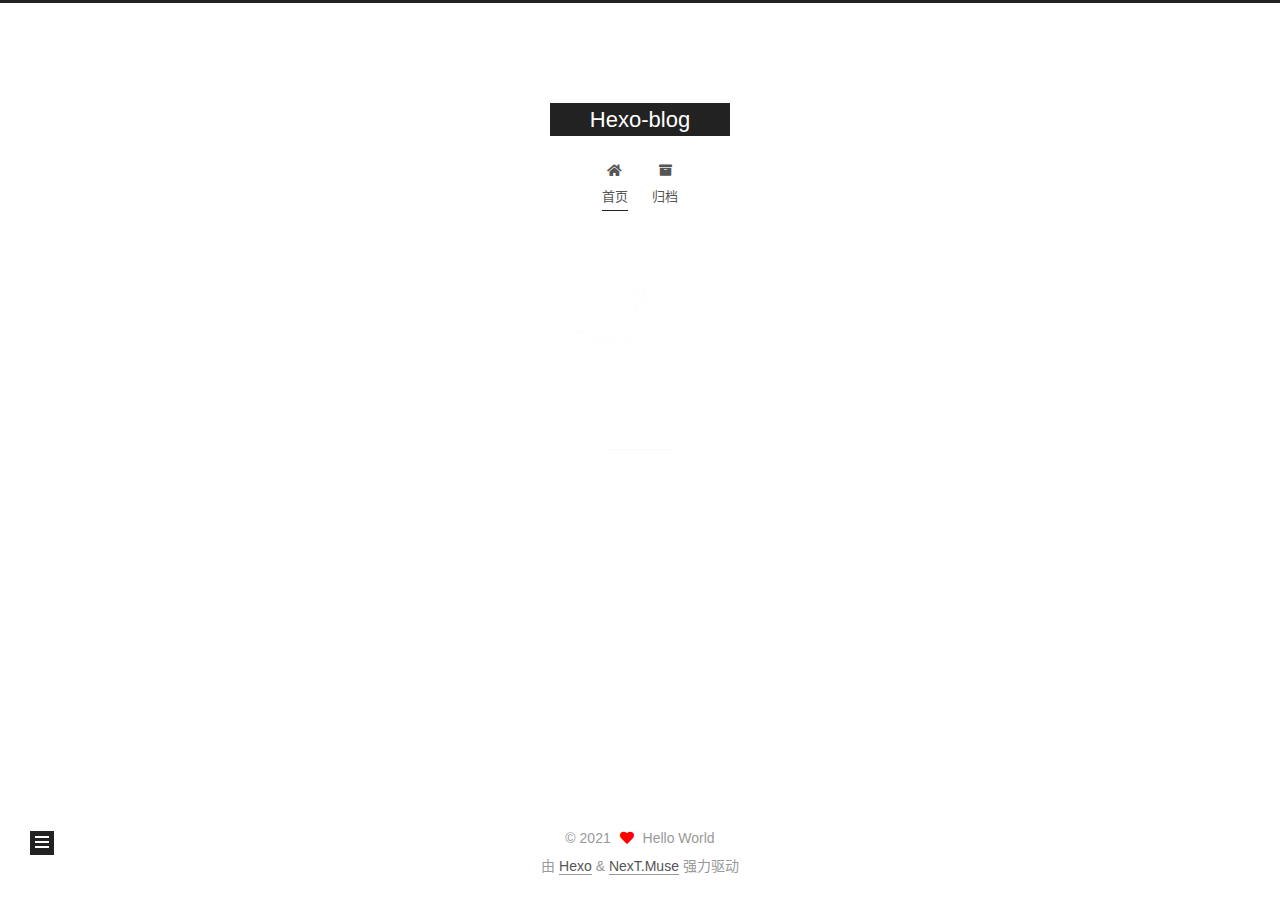
==== index.html @ 2eb890e4 "Site updated: 2021-04-10 23:41:25" ====
<!DOCTYPE html>
<html lang="zh-CN">
<head>
  <meta charset="UTF-8">
<meta name="viewport" content="width=device-width, initial-scale=1, maximum-scale=2">
<meta name="theme-color" content="#222">
<meta name="generator" content="Hexo 5.4.0">
  <link rel="apple-touch-icon" sizes="180x180" href="/images/apple-touch-icon-next.png">
  <link rel="icon" type="image/png" sizes="32x32" href="/images/favicon-32x32-next.png">
  <link rel="icon" type="image/png" sizes="16x16" href="/images/favicon-16x16-next.png">
  <link rel="mask-icon" href="/images/logo.svg" color="#222">

<link rel="stylesheet" href="/css/main.css">


<link rel="stylesheet" href="/lib/font-awesome/css/all.min.css">

<script id="hexo-configurations">
    var NexT = window.NexT || {};
    var CONFIG = {"hostname":"example.com","root":"/","scheme":"Muse","version":"7.8.0","exturl":false,"sidebar":{"position":"left","display":"post","padding":18,"offset":12,"onmobile":false},"copycode":{"enable":false,"show_result":false,"style":null},"back2top":{"enable":true,"sidebar":false,"scrollpercent":false},"bookmark":{"enable":false,"color":"#222","save":"auto"},"fancybox":false,"mediumzoom":false,"lazyload":false,"pangu":false,"comments":{"style":"tabs","active":null,"storage":true,"lazyload":false,"nav":null},"algolia":{"hits":{"per_page":10},"labels":{"input_placeholder":"Search for Posts","hits_empty":"We didn't find any results for the search: ${query}","hits_stats":"${hits} results found in ${time} ms"}},"localsearch":{"enable":false,"trigger":"auto","top_n_per_article":1,"unescape":false,"preload":false},"motion":{"enable":true,"async":false,"transition":{"post_block":"fadeIn","post_header":"slideDownIn","post_body":"slideDownIn","coll_header":"slideLeftIn","sidebar":"slideUpIn"}}};
  </script>

  <meta property="og:type" content="website">
<meta property="og:title" content="Hexo-blog">
<meta property="og:url" content="http://example.com/index.html">
<meta property="og:site_name" content="Hexo-blog">
<meta property="og:locale" content="zh_CN">
<meta property="article:author" content="Hello World">
<meta name="twitter:card" content="summary">

<link rel="canonical" href="http://example.com/">


<script id="page-configurations">
  // https://hexo.io/docs/variables.html
  CONFIG.page = {
    sidebar: "",
    isHome : true,
    isPost : false,
    lang   : 'zh-CN'
  };
</script>

  <title>Hexo-blog</title>
  






  <noscript>
  <style>
  .use-motion .brand,
  .use-motion .menu-item,
  .sidebar-inner,
  .use-motion .post-block,
  .use-motion .pagination,
  .use-motion .comments,
  .use-motion .post-header,
  .use-motion .post-body,
  .use-motion .collection-header { opacity: initial; }

  .use-motion .site-title,
  .use-motion .site-subtitle {
    opacity: initial;
    top: initial;
  }

  .use-motion .logo-line-before i { left: initial; }
  .use-motion .logo-line-after i { right: initial; }
  </style>
</noscript>

</head>

<body itemscope itemtype="http://schema.org/WebPage">
  <div class="container use-motion">
    <div class="headband"></div>

    <header class="header" itemscope itemtype="http://schema.org/WPHeader">
      <div class="header-inner"><div class="site-brand-container">
  <div class="site-nav-toggle">
    <div class="toggle" aria-label="切换导航栏">
      <span class="toggle-line toggle-line-first"></span>
      <span class="toggle-line toggle-line-middle"></span>
      <span class="toggle-line toggle-line-last"></span>
    </div>
  </div>

  <div class="site-meta">

    <a href="/" class="brand" rel="start">
      <span class="logo-line-before"><i></i></span>
      <h1 class="site-title">Hexo-blog</h1>
      <span class="logo-line-after"><i></i></span>
    </a>
  </div>

  <div class="site-nav-right">
    <div class="toggle popup-trigger">
    </div>
  </div>
</div>




<nav class="site-nav">
  <ul id="menu" class="main-menu menu">
        <li class="menu-item menu-item-home">

    <a href="/" rel="section"><i class="fa fa-home fa-fw"></i>首页</a>

  </li>
        <li class="menu-item menu-item-archives">

    <a href="/archives/" rel="section"><i class="fa fa-archive fa-fw"></i>归档</a>

  </li>
  </ul>
</nav>




</div>
    </header>

    
  <div class="back-to-top">
    <i class="fa fa-arrow-up"></i>
    <span>0%</span>
  </div>


    <main class="main">
      <div class="main-inner">
        <div class="content-wrap">
          

          <div class="content index posts-expand">
            
      
  
  
  <article itemscope itemtype="http://schema.org/Article" class="post-block" lang="zh-CN">
    <link itemprop="mainEntityOfPage" href="http://example.com/2021/04/10/2/">

    <span hidden itemprop="author" itemscope itemtype="http://schema.org/Person">
      <meta itemprop="image" content="/images/avatar.gif">
      <meta itemprop="name" content="Hello World">
      <meta itemprop="description" content="">
    </span>

    <span hidden itemprop="publisher" itemscope itemtype="http://schema.org/Organization">
      <meta itemprop="name" content="Hexo-blog">
    </span>
      <header class="post-header">
        <h2 class="post-title" itemprop="name headline">
          
            <a href="/2021/04/10/2/" class="post-title-link" itemprop="url">2</a>
        </h2>

        <div class="post-meta">
            <span class="post-meta-item">
              <span class="post-meta-item-icon">
                <i class="far fa-calendar"></i>
              </span>
              <span class="post-meta-item-text">发表于</span>

              <time title="创建时间：2021-04-10 23:32:58" itemprop="dateCreated datePublished" datetime="2021-04-10T23:32:58+08:00">2021-04-10</time>
            </span>

          

        </div>
      </header>

    
    
    
    <div class="post-body" itemprop="articleBody">

      
          
      
    </div>

    
    
    
      <footer class="post-footer">
        <div class="post-eof"></div>
      </footer>
  </article>
  
  
  

      
  
  
  <article itemscope itemtype="http://schema.org/Article" class="post-block" lang="zh-CN">
    <link itemprop="mainEntityOfPage" href="http://example.com/2021/04/10/1/">

    <span hidden itemprop="author" itemscope itemtype="http://schema.org/Person">
      <meta itemprop="image" content="/images/avatar.gif">
      <meta itemprop="name" content="Hello World">
      <meta itemprop="description" content="">
    </span>

    <span hidden itemprop="publisher" itemscope itemtype="http://schema.org/Organization">
      <meta itemprop="name" content="Hexo-blog">
    </span>
      <header class="post-header">
        <h2 class="post-title" itemprop="name headline">
          
            <a href="/2021/04/10/1/" class="post-title-link" itemprop="url">1</a>
        </h2>

        <div class="post-meta">
            <span class="post-meta-item">
              <span class="post-meta-item-icon">
                <i class="far fa-calendar"></i>
              </span>
              <span class="post-meta-item-text">发表于</span>
              

              <time title="创建时间：2021-04-10 21:43:29 / 修改时间：23:41:16" itemprop="dateCreated datePublished" datetime="2021-04-10T21:43:29+08:00">2021-04-10</time>
            </span>

          

        </div>
      </header>

    
    
    
    <div class="post-body" itemprop="articleBody">

      
          <h2 id="hello"><a href="#hello" class="headerlink" title="hello"></a>hello</h2><p><img src="/1/%E5%BE%AE%E4%BF%A1%E5%9B%BE%E7%89%87_20171228092113.jpg"></p>

      
    </div>

    
    
    
      <footer class="post-footer">
        <div class="post-eof"></div>
      </footer>
  </article>
  
  
  


  



          </div>
          

<script>
  window.addEventListener('tabs:register', () => {
    let { activeClass } = CONFIG.comments;
    if (CONFIG.comments.storage) {
      activeClass = localStorage.getItem('comments_active') || activeClass;
    }
    if (activeClass) {
      let activeTab = document.querySelector(`a[href="#comment-${activeClass}"]`);
      if (activeTab) {
        activeTab.click();
      }
    }
  });
  if (CONFIG.comments.storage) {
    window.addEventListener('tabs:click', event => {
      if (!event.target.matches('.tabs-comment .tab-content .tab-pane')) return;
      let commentClass = event.target.classList[1];
      localStorage.setItem('comments_active', commentClass);
    });
  }
</script>

        </div>
          
  
  <div class="toggle sidebar-toggle">
    <span class="toggle-line toggle-line-first"></span>
    <span class="toggle-line toggle-line-middle"></span>
    <span class="toggle-line toggle-line-last"></span>
  </div>

  <aside class="sidebar">
    <div class="sidebar-inner">

      <ul class="sidebar-nav motion-element">
        <li class="sidebar-nav-toc">
          文章目录
        </li>
        <li class="sidebar-nav-overview">
          站点概览
        </li>
      </ul>

      <!--noindex-->
      <div class="post-toc-wrap sidebar-panel">
      </div>
      <!--/noindex-->

      <div class="site-overview-wrap sidebar-panel">
        <div class="site-author motion-element" itemprop="author" itemscope itemtype="http://schema.org/Person">
  <p class="site-author-name" itemprop="name">Hello World</p>
  <div class="site-description" itemprop="description"></div>
</div>
<div class="site-state-wrap motion-element">
  <nav class="site-state">
      <div class="site-state-item site-state-posts">
          <a href="/archives/">
        
          <span class="site-state-item-count">2</span>
          <span class="site-state-item-name">日志</span>
        </a>
      </div>
  </nav>
</div>



      </div>

    </div>
  </aside>
  <div id="sidebar-dimmer"></div>


      </div>
    </main>

    <footer class="footer">
      <div class="footer-inner">
        

        

<div class="copyright">
  
  &copy; 
  <span itemprop="copyrightYear">2021</span>
  <span class="with-love">
    <i class="fa fa-heart"></i>
  </span>
  <span class="author" itemprop="copyrightHolder">Hello World</span>
</div>
  <div class="powered-by">由 <a href="https://hexo.io/" class="theme-link" rel="noopener" target="_blank">Hexo</a> & <a href="https://muse.theme-next.org/" class="theme-link" rel="noopener" target="_blank">NexT.Muse</a> 强力驱动
  </div>

        








      </div>
    </footer>
  </div>

  
  <script src="/lib/anime.min.js"></script>
  <script src="/lib/velocity/velocity.min.js"></script>
  <script src="/lib/velocity/velocity.ui.min.js"></script>

<script src="/js/utils.js"></script>

<script src="/js/motion.js"></script>


<script src="/js/schemes/muse.js"></script>


<script src="/js/next-boot.js"></script>




  















  

  

</body>
</html>
---- css/main.css ----
:root {
  --body-bg-color: #fff;
  --content-bg-color: #fff;
  --card-bg-color: #f5f5f5;
  --text-color: #555;
  --blockquote-color: #666;
  --link-color: #555;
  --link-hover-color: #222;
  --brand-color: #fff;
  --brand-hover-color: #fff;
  --table-row-odd-bg-color: #f9f9f9;
  --table-row-hover-bg-color: #f5f5f5;
  --menu-item-bg-color: #f5f5f5;
  --btn-default-bg: #222;
  --btn-default-color: #fff;
  --btn-default-border-color: #222;
  --btn-default-hover-bg: #fff;
  --btn-default-hover-color: #222;
  --btn-default-hover-border-color: #222;
}
html {
  line-height: 1.15; /* 1 */
  -webkit-text-size-adjust: 100%; /* 2 */
}
body {
  margin: 0;
}
main {
  display: block;
}
h1 {
  font-size: 2em;
  margin: 0.67em 0;
}
hr {
  box-sizing: content-box; /* 1 */
  height: 0; /* 1 */
  overflow: visible; /* 2 */
}
pre {
  font-family: monospace, monospace; /* 1 */
  font-size: 1em; /* 2 */
}
a {
  background: transparent;
}
abbr[title] {
  border-bottom: none; /* 1 */
  text-decoration: underline; /* 2 */
  text-decoration: underline dotted; /* 2 */
}
b,
strong {
  font-weight: bolder;
}
code,
kbd,
samp {
  font-family: monospace, monospace; /* 1 */
  font-size: 1em; /* 2 */
}
small {
  font-size: 80%;
}
sub,
sup {
  font-size: 75%;
  line-height: 0;
  position: relative;
  vertical-align: baseline;
}
sub {
  bottom: -0.25em;
}
sup {
  top: -0.5em;
}
img {
  border-style: none;
}
button,
input,
optgroup,
select,
textarea {
  font-family: inherit; /* 1 */
  font-size: 100%; /* 1 */
  line-height: 1.15; /* 1 */
  margin: 0; /* 2 */
}
button,
input {
/* 1 */
  overflow: visible;
}
button,
select {
/* 1 */
  text-transform: none;
}
button,
[type='button'],
[type='reset'],
[type='submit'] {
  -webkit-appearance: button;
}
button::-moz-focus-inner,
[type='button']::-moz-focus-inner,
[type='reset']::-moz-focus-inner,
[type='submit']::-moz-focus-inner {
  border-style: none;
  padding: 0;
}
button:-moz-focusring,
[type='button']:-moz-focusring,
[type='reset']:-moz-focusring,
[type='submit']:-moz-focusring {
  outline: 1px dotted ButtonText;
}
fieldset {
  padding: 0.35em 0.75em 0.625em;
}
legend {
  box-sizing: border-box; /* 1 */
  color: inherit; /* 2 */
  display: table; /* 1 */
  max-width: 100%; /* 1 */
  padding: 0; /* 3 */
  white-space: normal; /* 1 */
}
progress {
  vertical-align: baseline;
}
textarea {
  overflow: auto;
}
[type='checkbox'],
[type='radio'] {
  box-sizing: border-box; /* 1 */
  padding: 0; /* 2 */
}
[type='number']::-webkit-inner-spin-button,
[type='number']::-webkit-outer-spin-button {
  height: auto;
}
[type='search'] {
  outline-offset: -2px; /* 2 */
  -webkit-appearance: textfield; /* 1 */
}
[type='search']::-webkit-search-decoration {
  -webkit-appearance: none;
}
::-webkit-file-upload-button {
  font: inherit; /* 2 */
  -webkit-appearance: button; /* 1 */
}
details {
  display: block;
}
summary {
  display: list-item;
}
template {
  display: none;
}
[hidden] {
  display: none;
}
::selection {
  background: #262a30;
  color: #eee;
}
html,
body {
  height: 100%;
}
body {
  background: var(--body-bg-color);
  color: var(--text-color);
  font-family: 'Lato', "PingFang SC", "Microsoft YaHei", sans-serif;
  font-size: 1em;
  line-height: 2;
}
@media (max-width: 991px) {
  body {
    padding-left: 0 !important;
    padding-right: 0 !important;
  }
}
h1,
h2,
h3,
h4,
h5,
h6 {
  font-family: 'Lato', "PingFang SC", "Microsoft YaHei", sans-serif;
  font-weight: bold;
  line-height: 1.5;
  margin: 20px 0 15px;
}
h1 {
  font-size: 1.5em;
}
h2 {
  font-size: 1.375em;
}
h3 {
  font-size: 1.25em;
}
h4 {
  font-size: 1.125em;
}
h5 {
  font-size: 1em;
}
h6 {
  font-size: 0.875em;
}
p {
  margin: 0 0 20px 0;
}
a,
span.exturl {
  border-bottom: 1px solid #999;
  color: var(--link-color);
  outline: 0;
  text-decoration: none;
  overflow-wrap: break-word;
  word-wrap: break-word;
  cursor: pointer;
}
a:hover,
span.exturl:hover {
  border-bottom-color: var(--link-hover-color);
  color: var(--link-hover-color);
}
iframe,
img,
video {
  display: block;
  margin-left: auto;
  margin-right: auto;
  max-width: 100%;
}
hr {
  background-image: repeating-linear-gradient(-45deg, #ddd, #ddd 4px, transparent 4px, transparent 8px);
  border: 0;
  height: 3px;
  margin: 40px 0;
}
blockquote {
  border-left: 4px solid #ddd;
  color: var(--blockquote-color);
  margin: 0;
  padding: 0 15px;
}
blockquote cite::before {
  content: '-';
  padding: 0 5px;
}
dt {
  font-weight: bold;
}
dd {
  margin: 0;
  padding: 0;
}
kbd {
  background-color: #f5f5f5;
  background-image: linear-gradient(#eee, #fff, #eee);
  border: 1px solid #ccc;
  border-radius: 0.2em;
  box-shadow: 0.1em 0.1em 0.2em rgba(0,0,0,0.1);
  color: #555;
  font-family: inherit;
  padding: 0.1em 0.3em;
  white-space: nowrap;
}
.table-container {
  overflow: auto;
}
table {
  border-collapse: collapse;
  border-spacing: 0;
  font-size: 0.875em;
  margin: 0 0 20px 0;
  width: 100%;
}
tbody tr:nth-of-type(odd) {
  background: var(--table-row-odd-bg-color);
}
tbody tr:hover {
  background: var(--table-row-hover-bg-color);
}
caption,
th,
td {
  font-weight: normal;
  padding: 8px;
  vertical-align: middle;
}
th,
td {
  border: 1px solid #ddd;
  border-bottom: 3px solid #ddd;
}
th {
  font-weight: 700;
  padding-bottom: 10px;
}
td {
  border-bottom-width: 1px;
}
.btn {
  background: var(--btn-default-bg);
  border: 2px solid var(--btn-default-border-color);
  border-radius: 0;
  color: var(--btn-default-color);
  display: inline-block;
  font-size: 0.875em;
  line-height: 2;
  padding: 0 20px;
  text-decoration: none;
  transition-property: background-color;
  transition-delay: 0s;
  transition-duration: 0.2s;
  transition-timing-function: ease-in-out;
}
.btn:hover {
  background: var(--btn-default-hover-bg);
  border-color: var(--btn-default-hover-border-color);
  color: var(--btn-default-hover-color);
}
.btn + .btn {
  margin: 0 0 8px 8px;
}
.btn .fa-fw {
  text-align: left;
  width: 1.285714285714286em;
}
.toggle {
  line-height: 0;
}
.toggle .toggle-line {
  background: #fff;
  display: inline-block;
  height: 2px;
  left: 0;
  position: relative;
  top: 0;
  transition: all 0.4s;
  vertical-align: top;
  width: 100%;
}
.toggle .toggle-line:not(:first-child) {
  margin-top: 3px;
}
.toggle.toggle-arrow .toggle-line-first {
  left: 50%;
  top: 2px;
  transform: rotate(45deg);
  width: 50%;
}
.toggle.toggle-arrow .toggle-line-middle {
  left: 2px;
  width: 90%;
}
.toggle.toggle-arrow .toggle-line-last {
  left: 50%;
  top: -2px;
  transform: rotate(-45deg);
  width: 50%;
}
.toggle.toggle-close .toggle-line-first {
  transform: rotate(-45deg);
  top: 5px;
}
.toggle.toggle-close .toggle-line-middle {
  opacity: 0;
}
.toggle.toggle-close .toggle-line-last {
  transform: rotate(45deg);
  top: -5px;
}
.highlight,
pre {
  background: #f7f7f7;
  color: #4d4d4c;
  line-height: 1.6;
  margin: 0 auto 20px;
}
pre,
code {
  font-family: consolas, Menlo, monospace, "PingFang SC", "Microsoft YaHei";
}
code {
  background: #eee;
  border-radius: 3px;
  color: #555;
  padding: 2px 4px;
  overflow-wrap: break-word;
  word-wrap: break-word;
}
.highlight *::selection {
  background: #d6d6d6;
}
.highlight pre {
  border: 0;
  margin: 0;
  padding: 10px 0;
}
.highlight table {
  border: 0;
  margin: 0;
  width: auto;
}
.highlight td {
  border: 0;
  padding: 0;
}
.highlight figcaption {
  background: #eff2f3;
  color: #4d4d4c;
  display: flex;
  font-size: 0.875em;
  justify-content: space-between;
  line-height: 1.2;
  padding: 0.5em;
}
.highlight figcaption a {
  color: #4d4d4c;
}
.highlight figcaption a:hover {
  border-bottom-color: #4d4d4c;
}
.highlight .gutter {
  -moz-user-select: none;
  -ms-user-select: none;
  -webkit-user-select: none;
  user-select: none;
}
.highlight .gutter pre {
  background: #eff2f3;
  color: #869194;
  padding-left: 10px;
  padding-right: 10px;
  text-align: right;
}
.highlight .code pre {
  background: #f7f7f7;
  padding-left: 10px;
  width: 100%;
}
.gist table {
  width: auto;
}
.gist table td {
  border: 0;
}
pre {
  overflow: auto;
  padding: 10px;
}
pre code {
  background: none;
  color: #4d4d4c;
  font-size: 0.875em;
  padding: 0;
  text-shadow: none;
}
pre .deletion {
  background: #fdd;
}
pre .addition {
  background: #dfd;
}
pre .meta {
  color: #eab700;
  -moz-user-select: none;
  -ms-user-select: none;
  -webkit-user-select: none;
  user-select: none;
}
pre .comment {
  color: #8e908c;
}
pre .variable,
pre .attribute,
pre .tag,
pre .name,
pre .regexp,
pre .ruby .constant,
pre .xml .tag .title,
pre .xml .pi,
pre .xml .doctype,
pre .html .doctype,
pre .css .id,
pre .css .class,
pre .css .pseudo {
  color: #c82829;
}
pre .number,
pre .preprocessor,
pre .built_in,
pre .builtin-name,
pre .literal,
pre .params,
pre .constant,
pre .command {
  color: #f5871f;
}
pre .ruby .class .title,
pre .css .rules .attribute,
pre .string,
pre .symbol,
pre .value,
pre .inheritance,
pre .header,
pre .ruby .symbol,
pre .xml .cdata,
pre .special,
pre .formula {
  color: #718c00;
}
pre .title,
pre .css .hexcolor {
  color: #3e999f;
}
pre .function,
pre .python .decorator,
pre .python .title,
pre .ruby .function .title,
pre .ruby .title .keyword,
pre .perl .sub,
pre .javascript .title,
pre .coffeescript .title {
  color: #4271ae;
}
pre .keyword,
pre .javascript .function {
  color: #8959a8;
}
.blockquote-center {
  border-left: none;
  margin: 40px 0;
  padding: 0;
  position: relative;
  text-align: center;
}
.blockquote-center .fa {
  display: block;
  opacity: 0.6;
  position: absolute;
  width: 100%;
}
.blockquote-center .fa-quote-left {
  border-top: 1px solid #ccc;
  text-align: left;
  top: -20px;
}
.blockquote-center .fa-quote-right {
  border-bottom: 1px solid #ccc;
  text-align: right;
  bottom: -20px;
}
.blockquote-center p,
.blockquote-center div {
  text-align: center;
}
.post-body .group-picture img {
  margin: 0 auto;
  padding: 0 3px;
}
.group-picture-row {
  margin-bottom: 6px;
  overflow: hidden;
}
.group-picture-column {
  float: left;
  margin-bottom: 10px;
}
.post-body .label {
  color: #555;
  display: inline;
  padding: 0 2px;
}
.post-body .label.default {
  background: #f0f0f0;
}
.post-body .label.primary {
  background: #efe6f7;
}
.post-body .label.info {
  background: #e5f2f8;
}
.post-body .label.success {
  background: #e7f4e9;
}
.post-body .label.warning {
  background: #fcf6e1;
}
.post-body .label.danger {
  background: #fae8eb;
}
.post-body .tabs {
  margin-bottom: 20px;
}
.post-body .tabs,
.tabs-comment {
  display: block;
  padding-top: 10px;
  position: relative;
}
.post-body .tabs ul.nav-tabs,
.tabs-comment ul.nav-tabs {
  display: flex;
  flex-wrap: wrap;
  margin: 0;
  margin-bottom: -1px;
  padding: 0;
}
@media (max-width: 413px) {
  .post-body .tabs ul.nav-tabs,
  .tabs-comment ul.nav-tabs {
    display: block;
    margin-bottom: 5px;
  }
}
.post-body .tabs ul.nav-tabs li.tab,
.tabs-comment ul.nav-tabs li.tab {
  border-bottom: 1px solid #ddd;
  border-left: 1px solid transparent;
  border-right: 1px solid transparent;
  border-top: 3px solid transparent;
  flex-grow: 1;
  list-style-type: none;
  border-radius: 0 0 0 0;
}
@media (max-width: 413px) {
  .post-body .tabs ul.nav-tabs li.tab,
  .tabs-comment ul.nav-tabs li.tab {
    border-bottom: 1px solid transparent;
    border-left: 3px solid transparent;
    border-right: 1px solid transparent;
    border-top: 1px solid transparent;
  }
}
@media (max-width: 413px) {
  .post-body .tabs ul.nav-tabs li.tab,
  .tabs-comment ul.nav-tabs li.tab {
    border-radius: 0;
  }
}
.post-body .tabs ul.nav-tabs li.tab a,
.tabs-comment ul.nav-tabs li.tab a {
  border-bottom: initial;
  display: block;
  line-height: 1.8;
  outline: 0;
  padding: 0.25em 0.75em;
  text-align: center;
  transition-delay: 0s;
  transition-duration: 0.2s;
  transition-timing-function: ease-out;
}
.post-body .tabs ul.nav-tabs li.tab a i,
.tabs-comment ul.nav-tabs li.tab a i {
  width: 1.285714285714286em;
}
.post-body .tabs ul.nav-tabs li.tab.active,
.tabs-comment ul.nav-tabs li.tab.active {
  border-bottom: 1px solid transparent;
  border-left: 1px solid #ddd;
  border-right: 1px solid #ddd;
  border-top: 3px solid #fc6423;
}
@media (max-width: 413px) {
  .post-body .tabs ul.nav-tabs li.tab.active,
  .tabs-comment ul.nav-tabs li.tab.active {
    border-bottom: 1px solid #ddd;
    border-left: 3px solid #fc6423;
    border-right: 1px solid #ddd;
    border-top: 1px solid #ddd;
  }
}
.post-body .tabs ul.nav-tabs li.tab.active a,
.tabs-comment ul.nav-tabs li.tab.active a {
  color: var(--link-color);
  cursor: default;
}
.post-body .tabs .tab-content .tab-pane,
.tabs-comment .tab-content .tab-pane {
  border: 1px solid #ddd;
  border-top: 0;
  padding: 20px 20px 0 20px;
  border-radius: 0;
}
.post-body .tabs .tab-content .tab-pane:not(.active),
.tabs-comment .tab-content .tab-pane:not(.active) {
  display: none;
}
.post-body .tabs .tab-content .tab-pane.active,
.tabs-comment .tab-content .tab-pane.active {
  display: block;
}
.post-body .tabs .tab-content .tab-pane.active:nth-of-type(1),
.tabs-comment .tab-content .tab-pane.active:nth-of-type(1) {
  border-radius: 0 0 0 0;
}
@media (max-width: 413px) {
  .post-body .tabs .tab-content .tab-pane.active:nth-of-type(1),
  .tabs-comment .tab-content .tab-pane.active:nth-of-type(1) {
    border-radius: 0;
  }
}
.post-body .note {
  border-radius: 3px;
  margin-bottom: 20px;
  padding: 1em;
  position: relative;
  border: 1px solid #eee;
  border-left-width: 5px;
}
.post-body .note h2,
.post-body .note h3,
.post-body .note h4,
.post-body .note h5,
.post-body .note h6 {
  margin-top: 0;
  border-bottom: initial;
  margin-bottom: 0;
  padding-top: 0;
}
.post-body .note p:first-child,
.post-body .note ul:first-child,
.post-body .note ol:first-child,
.post-body .note table:first-child,
.post-body .note pre:first-child,
.post-body .note blockquote:first-child,
.post-body .note img:first-child {
  margin-top: 0;
}
.post-body .note p:last-child,
.post-body .note ul:last-child,
.post-body .note ol:last-child,
.post-body .note table:last-child,
.post-body .note pre:last-child,
.post-body .note blockquote:last-child,
.post-body .note img:last-child {
  margin-bottom: 0;
}
.post-body .note.default {
  border-left-color: #777;
}
.post-body .note.default h2,
.post-body .note.default h3,
.post-body .note.default h4,
.post-body .note.default h5,
.post-body .note.default h6 {
  color: #777;
}
.post-body .note.primary {
  border-left-color: #6f42c1;
}
.post-body .note.primary h2,
.post-body .note.primary h3,
.post-body .note.primary h4,
.post-body .note.primary h5,
.post-body .note.primary h6 {
  color: #6f42c1;
}
.post-body .note.info {
  border-left-color: #428bca;
}
.post-body .note.info h2,
.post-body .note.info h3,
.post-body .note.info h4,
.post-body .note.info h5,
.post-body .note.info h6 {
  color: #428bca;
}
.post-body .note.success {
  border-left-color: #5cb85c;
}
.post-body .note.success h2,
.post-body .note.success h3,
.post-body .note.success h4,
.post-body .note.success h5,
.post-body .note.success h6 {
  color: #5cb85c;
}
.post-body .note.warning {
  border-left-color: #f0ad4e;
}
.post-body .note.warning h2,
.post-body .note.warning h3,
.post-body .note.warning h4,
.post-body .note.warning h5,
.post-body .note.warning h6 {
  color: #f0ad4e;
}
.post-body .note.danger {
  border-left-color: #d9534f;
}
.post-body .note.danger h2,
.post-body .note.danger h3,
.post-body .note.danger h4,
.post-body .note.danger h5,
.post-body .note.danger h6 {
  color: #d9534f;
}
.pagination .prev,
.pagination .next,
.pagination .page-number,
.pagination .space {
  display: inline-block;
  margin: 0 10px;
  padding: 0 11px;
  position: relative;
  top: -1px;
}
@media (max-width: 767px) {
  .pagination .prev,
  .pagination .next,
  .pagination .page-number,
  .pagination .space {
    margin: 0 5px;
  }
}
.pagination {
  border-top: 1px solid #eee;
  margin: 120px 0 0;
  text-align: center;
}
.pagination .prev,
.pagination .next,
.pagination .page-number {
  border-bottom: 0;
  border-top: 1px solid #eee;
  transition-property: border-color;
  transition-delay: 0s;
  transition-duration: 0.2s;
  transition-timing-function: ease-in-out;
}
.pagination .prev:hover,
.pagination .next:hover,
.pagination .page-number:hover {
  border-top-color: #222;
}
.pagination .space {
  margin: 0;
  padding: 0;
}
.pagination .prev {
  margin-left: 0;
}
.pagination .next {
  margin-right: 0;
}
.pagination .page-number.current {
  background: #ccc;
  border-top-color: #ccc;
  color: #fff;
}
@media (max-width: 767px) {
  .pagination {
    border-top: none;
  }
  .pagination .prev,
  .pagination .next,
  .pagination .page-number {
    border-bottom: 1px solid #eee;
    border-top: 0;
    margin-bottom: 10px;
    padding: 0 10px;
  }
  .pagination .prev:hover,
  .pagination .next:hover,
  .pagination .page-number:hover {
    border-bottom-color: #222;
  }
}
.comments {
  margin-top: 60px;
  overflow: hidden;
}
.comment-button-group {
  display: flex;
  flex-wrap: wrap-reverse;
  justify-content: center;
  margin: 1em 0;
}
.comment-button-group .comment-button {
  margin: 0.1em 0.2em;
}
.comment-button-group .comment-button.active {
  background: var(--btn-default-hover-bg);
  border-color: var(--btn-default-hover-border-color);
  color: var(--btn-default-hover-color);
}
.comment-position {
  display: none;
}
.comment-position.active {
  display: block;
}
.tabs-comment {
  background: var(--content-bg-color);
  margin-top: 4em;
  padding-top: 0;
}
.tabs-comment .comments {
  border: 0;
  box-shadow: none;
  margin-top: 0;
  padding-top: 0;
}
.container {
  min-height: 100%;
  position: relative;
}
.main-inner {
  margin: 0 auto;
  width: 700px;
}
@media (min-width: 1200px) {
  .main-inner {
    width: 800px;
  }
}
@media (min-width: 1600px) {
  .main-inner {
    width: 900px;
  }
}
@media (max-width: 767px) {
  .content-wrap {
    padding: 0 20px;
  }
}
.header {
  background: transparent;
}
.header-inner {
  margin: 0 auto;
  width: 700px;
}
@media (min-width: 1200px) {
  .header-inner {
    width: 800px;
  }
}
@media (min-width: 1600px) {
  .header-inner {
    width: 900px;
  }
}
.site-brand-container {
  display: flex;
  flex-shrink: 0;
  padding: 0 10px;
}
.headband {
  background: #222;
  height: 3px;
}
.site-meta {
  flex-grow: 1;
  text-align: center;
}
@media (max-width: 767px) {
  .site-meta {
    text-align: center;
  }
}
.brand {
  border-bottom: none;
  color: var(--brand-color);
  display: inline-block;
  line-height: 1.375em;
  padding: 0 40px;
  position: relative;
}
.brand:hover {
  color: var(--brand-hover-color);
}
.site-title {
  font-family: 'Lato', "PingFang SC", "Microsoft YaHei", sans-serif;
  font-size: 1.375em;
  font-weight: normal;
  margin: 0;
}
.site-subtitle {
  color: #999;
  font-size: 0.8125em;
  margin: 10px 0;
}
.use-motion .brand {
  opacity: 0;
}
.use-motion .site-title,
.use-motion .site-subtitle,
.use-motion .custom-logo-image {
  opacity: 0;
  position: relative;
  top: -10px;
}
.site-nav-toggle,
.site-nav-right {
  display: none;
}
@media (max-width: 767px) {
  .site-nav-toggle,
  .site-nav-right {
    display: flex;
    flex-direction: column;
    justify-content: center;
  }
}
.site-nav-toggle .toggle,
.site-nav-right .toggle {
  color: var(--text-color);
  padding: 10px;
  width: 22px;
}
.site-nav-toggle .toggle .toggle-line,
.site-nav-right .toggle .toggle-line {
  background: var(--text-color);
  border-radius: 1px;
}
.site-nav {
  display: block;
}
@media (max-width: 767px) {
  .site-nav {
    clear: both;
    display: none;
  }
}
.site-nav.site-nav-on {
  display: block;
}
.menu {
  margin-top: 20px;
  padding-left: 0;
  text-align: center;
}
.menu-item {
  display: inline-block;
  list-style: none;
  margin: 0 10px;
}
@media (max-width: 767px) {
  .menu-item {
    display: block;
    margin-top: 10px;
  }
  .menu-item.menu-item-search {
    display: none;
  }
}
.menu-item a,
.menu-item span.exturl {
  border-bottom: 0;
  display: block;
  font-size: 0.8125em;
  transition-property: border-color;
  transition-delay: 0s;
  transition-duration: 0.2s;
  transition-timing-function: ease-in-out;
}
@media (hover: none) {
  .menu-item a:hover,
  .menu-item span.exturl:hover {
    border-bottom-color: transparent !important;
  }
}
.menu-item .fa,
.menu-item .fab,
.menu-item .far,
.menu-item .fas {
  margin-right: 8px;
}
.menu-item .badge {
  display: inline-block;
  font-weight: bold;
  line-height: 1;
  margin-left: 0.35em;
  margin-top: 0.35em;
  text-align: center;
  white-space: nowrap;
}
@media (max-width: 767px) {
  .menu-item .badge {
    float: right;
    margin-left: 0;
  }
}
.menu-item-active a,
.menu .menu-item a:hover,
.menu .menu-item span.exturl:hover {
  background: var(--menu-item-bg-color);
}
.use-motion .menu-item {
  opacity: 0;
}
.sidebar {
  background: #222;
  bottom: 0;
  box-shadow: inset 0 2px 6px #000;
  position: fixed;
  top: 0;
}
@media (max-width: 991px) {
  .sidebar {
    display: none;
  }
}
.sidebar-inner {
  color: #999;
  padding: 18px 10px;
  text-align: center;
}
.cc-license {
  margin-top: 10px;
  text-align: center;
}
.cc-license .cc-opacity {
  border-bottom: none;
  opacity: 0.7;
}
.cc-license .cc-opacity:hover {
  opacity: 0.9;
}
.cc-license img {
  display: inline-block;
}
.site-author-image {
  border: 2px solid #333;
  display: block;
  margin: 0 auto;
  max-width: 96px;
  padding: 2px;
}
.site-author-name {
  color: #f5f5f5;
  font-weight: normal;
  margin: 5px 0 0;
  text-align: center;
}
.site-description {
  color: #999;
  font-size: 1em;
  margin-top: 5px;
  text-align: center;
}
.links-of-author {
  margin-top: 15px;
}
.links-of-author a,
.links-of-author span.exturl {
  border-bottom-color: #555;
  display: inline-block;
  font-size: 0.8125em;
  margin-bottom: 10px;
  margin-right: 10px;
  vertical-align: middle;
}
.links-of-author a::before,
.links-of-author span.exturl::before {
  background: #5eaf81;
  border-radius: 50%;
  content: ' ';
  display: inline-block;
  height: 4px;
  margin-right: 3px;
  vertical-align: middle;
  width: 4px;
}
.sidebar-button {
  margin-top: 15px;
}
.sidebar-button a {
  border: 1px solid #fc6423;
  border-radius: 4px;
  color: #fc6423;
  display: inline-block;
  padding: 0 15px;
}
.sidebar-button a .fa,
.sidebar-button a .fab,
.sidebar-button a .far,
.sidebar-button a .fas {
  margin-right: 5px;
}
.sidebar-button a:hover {
  background: #fc6423;
  border: 1px solid #fc6423;
  color: #fff;
}
.sidebar-button a:hover .fa,
.sidebar-button a:hover .fab,
.sidebar-button a:hover .far,
.sidebar-button a:hover .fas {
  color: #fff;
}
.links-of-blogroll {
  font-size: 0.8125em;
  margin-top: 10px;
}
.links-of-blogroll-title {
  font-size: 0.875em;
  font-weight: 600;
  margin-top: 0;
}
.links-of-blogroll-list {
  list-style: none;
  margin: 0;
  padding: 0;
}
#sidebar-dimmer {
  display: none;
}
@media (max-width: 767px) {
  #sidebar-dimmer {
    background: #000;
    display: block;
    height: 100%;
    left: 100%;
    opacity: 0;
    position: fixed;
    top: 0;
    width: 100%;
    z-index: 1100;
  }
  .sidebar-active + #sidebar-dimmer {
    opacity: 0.7;
    transform: translateX(-100%);
    transition: opacity 0.5s;
  }
}
.sidebar-nav {
  margin: 0;
  padding-bottom: 20px;
  padding-left: 0;
}
.sidebar-nav li {
  border-bottom: 1px solid transparent;
  color: #666;
  cursor: pointer;
  display: inline-block;
  font-size: 0.875em;
}
.sidebar-nav li.sidebar-nav-overview {
  margin-left: 10px;
}
.sidebar-nav li:hover {
  color: #f5f5f5;
}
.sidebar-nav .sidebar-nav-active {
  border-bottom-color: #87daff;
  color: #87daff;
}
.sidebar-nav .sidebar-nav-active:hover {
  color: #87daff;
}
.sidebar-panel {
  display: none;
  overflow-x: hidden;
  overflow-y: auto;
}
.sidebar-panel-active {
  display: block;
}
.sidebar-toggle {
  background: #222;
  bottom: 45px;
  cursor: pointer;
  height: 14px;
  left: 30px;
  padding: 5px;
  position: fixed;
  width: 14px;
  z-index: 1300;
}
@media (max-width: 991px) {
  .sidebar-toggle {
    left: 20px;
    opacity: 0.8;
    display: none;
  }
}
.sidebar-toggle:hover .toggle-line {
  background: #87daff;
}
.post-toc {
  font-size: 0.875em;
}
.post-toc ol {
  list-style: none;
  margin: 0;
  padding: 0 2px 5px 10px;
  text-align: left;
}
.post-toc ol > ol {
  padding-left: 0;
}
.post-toc ol a {
  transition-property: all;
  transition-delay: 0s;
  transition-duration: 0.2s;
  transition-timing-function: ease-in-out;
}
.post-toc .nav-item {
  line-height: 1.8;
  overflow: hidden;
  text-overflow: ellipsis;
  white-space: nowrap;
}
.post-toc .nav .nav-child {
  display: none;
}
.post-toc .nav .active > .nav-child {
  display: block;
}
.post-toc .nav .active-current > .nav-child {
  display: block;
}
.post-toc .nav .active-current > .nav-child > .nav-item {
  display: block;
}
.post-toc .nav .active > a {
  border-bottom-color: #87daff;
  color: #87daff;
}
.post-toc .nav .active-current > a {
  color: #87daff;
}
.post-toc .nav .active-current > a:hover {
  color: #87daff;
}
.site-state {
  display: flex;
  justify-content: center;
  line-height: 1.4;
  margin-top: 10px;
  overflow: hidden;
  text-align: center;
  white-space: nowrap;
}
.site-state-item {
  padding: 0 15px;
}
.site-state-item:not(:first-child) {
  border-left: 1px solid #333;
}
.site-state-item a {
  border-bottom: none;
}
.site-state-item-count {
  display: block;
  font-size: 1.25em;
  font-weight: 600;
  text-align: center;
}
.site-state-item-name {
  color: inherit;
  font-size: 0.875em;
}
.footer {
  color: #999;
  font-size: 0.875em;
  padding: 20px 0;
}
.footer.footer-fixed {
  bottom: 0;
  left: 0;
  position: absolute;
  right: 0;
}
.footer-inner {
  box-sizing: border-box;
  margin: 0 auto;
  text-align: center;
  width: 700px;
}
@media (min-width: 1200px) {
  .footer-inner {
    width: 800px;
  }
}
@media (min-width: 1600px) {
  .footer-inner {
    width: 900px;
  }
}
.languages {
  display: inline-block;
  font-size: 1.125em;
  position: relative;
}
.languages .lang-select-label span {
  margin: 0 0.5em;
}
.languages .lang-select {
  height: 100%;
  left: 0;
  opacity: 0;
  position: absolute;
  top: 0;
  width: 100%;
}
.with-love {
  color: #ff0000;
  display: inline-block;
  margin: 0 5px;
}
.powered-by,
.theme-info {
  display: inline-block;
}
@-moz-keyframes iconAnimate {
  0%, 100% {
    transform: scale(1);
  }
  10%, 30% {
    transform: scale(0.9);
  }
  20%, 40%, 60%, 80% {
    transform: scale(1.1);
  }
  50%, 70% {
    transform: scale(1.1);
  }
}
@-webkit-keyframes iconAnimate {
  0%, 100% {
    transform: scale(1);
  }
  10%, 30% {
    transform: scale(0.9);
  }
  20%, 40%, 60%, 80% {
    transform: scale(1.1);
  }
  50%, 70% {
    transform: scale(1.1);
  }
}
@-o-keyframes iconAnimate {
  0%, 100% {
    transform: scale(1);
  }
  10%, 30% {
    transform: scale(0.9);
  }
  20%, 40%, 60%, 80% {
    transform: scale(1.1);
  }
  50%, 70% {
    transform: scale(1.1);
  }
}
@keyframes iconAnimate {
  0%, 100% {
    transform: scale(1);
  }
  10%, 30% {
    transform: scale(0.9);
  }
  20%, 40%, 60%, 80% {
    transform: scale(1.1);
  }
  50%, 70% {
    transform: scale(1.1);
  }
}
.back-to-top {
  font-size: 12px;
  text-align: center;
  transition-delay: 0s;
  transition-duration: 0.2s;
  transition-timing-function: ease-in-out;
}
.back-to-top {
  background: #222;
  bottom: -100px;
  box-sizing: border-box;
  color: #fff;
  cursor: pointer;
  left: 30px;
  opacity: 1;
  padding: 0 6px;
  position: fixed;
  transition-property: bottom;
  z-index: 1300;
  width: 24px;
}
.back-to-top span {
  display: none;
}
.back-to-top:hover {
  color: #87daff;
}
.back-to-top.back-to-top-on {
  bottom: 19px;
}
@media (max-width: 991px) {
  .back-to-top {
    left: 20px;
    opacity: 0.8;
  }
}
.post-body {
  font-family: 'Lato', "PingFang SC", "Microsoft YaHei", sans-serif;
  overflow-wrap: break-word;
  word-wrap: break-word;
}
@media (min-width: 1200px) {
  .post-body {
    font-size: 1.125em;
  }
}
.post-body .exturl .fa {
  font-size: 0.875em;
  margin-left: 4px;
}
.post-body .image-caption,
.post-body .figure .caption {
  color: #999;
  font-size: 0.875em;
  font-weight: bold;
  line-height: 1;
  margin: -20px auto 15px;
  text-align: center;
}
.post-sticky-flag {
  display: inline-block;
  transform: rotate(30deg);
}
.post-button {
  margin-top: 40px;
  text-align: center;
}
.use-motion .post-block,
.use-motion .pagination,
.use-motion .comments {
  opacity: 0;
}
.use-motion .post-header {
  opacity: 0;
}
.use-motion .post-body {
  opacity: 0;
}
.use-motion .collection-header {
  opacity: 0;
}
.posts-collapse {
  margin-left: 35px;
  position: relative;
}
@media (max-width: 767px) {
  .posts-collapse {
    margin-left: 0px;
    margin-right: 0px;
  }
}
.posts-collapse .collection-title {
  font-size: 1.125em;
  position: relative;
}
.posts-collapse .collection-title::before {
  background: #999;
  border: 1px solid #fff;
  border-radius: 50%;
  content: ' ';
  height: 10px;
  left: 0;
  margin-left: -6px;
  margin-top: -4px;
  position: absolute;
  top: 50%;
  width: 10px;
}
.posts-collapse .collection-year {
  font-size: 1.5em;
  font-weight: bold;
  margin: 60px 0;
  position: relative;
}
.posts-collapse .collection-year::before {
  background: #bbb;
  border-radius: 50%;
  content: ' ';
  height: 8px;
  left: 0;
  margin-left: -4px;
  margin-top: -4px;
  position: absolute;
  top: 50%;
  width: 8px;
}
.posts-collapse .collection-header {
  display: block;
  margin: 0 0 0 20px;
}
.posts-collapse .collection-header small {
  color: #bbb;
  margin-left: 5px;
}
.posts-collapse .post-header {
  border-bottom: 1px dashed #ccc;
  margin: 30px 0;
  padding-left: 15px;
  position: relative;
  transition-property: border;
  transition-delay: 0s;
  transition-duration: 0.2s;
  transition-timing-function: ease-in-out;
}
.posts-collapse .post-header::before {
  background: #bbb;
  border: 1px solid #fff;
  border-radius: 50%;
  content: ' ';
  height: 6px;
  left: 0;
  margin-left: -4px;
  position: absolute;
  top: 0.75em;
  transition-property: background;
  width: 6px;
  transition-delay: 0s;
  transition-duration: 0.2s;
  transition-timing-function: ease-in-out;
}
.posts-collapse .post-header:hover {
  border-bottom-color: #666;
}
.posts-collapse .post-header:hover::before {
  background: #222;
}
.posts-collapse .post-meta {
  display: inline;
  font-size: 0.75em;
  margin-right: 10px;
}
.posts-collapse .post-title {
  display: inline;
}
.posts-collapse .post-title a,
.posts-collapse .post-title span.exturl {
  border-bottom: none;
  color: var(--link-color);
}
.posts-collapse .post-title .fa-external-link-alt {
  font-size: 0.875em;
  margin-left: 5px;
}
.posts-collapse::before {
  background: #f5f5f5;
  content: ' ';
  height: 100%;
  left: 0;
  margin-left: -2px;
  position: absolute;
  top: 1.25em;
  width: 4px;
}
.post-eof {
  background: #ccc;
  height: 1px;
  margin: 80px auto 60px;
  text-align: center;
  width: 8%;
}
.post-block:last-of-type .post-eof {
  display: none;
}
.content {
  padding-top: 40px;
}
@media (min-width: 992px) {
  .post-body {
    text-align: justify;
  }
}
@media (max-width: 991px) {
  .post-body {
    text-align: justify;
  }
}
.post-body h1,
.post-body h2,
.post-body h3,
.post-body h4,
.post-body h5,
.post-body h6 {
  padding-top: 10px;
}
.post-body h1 .header-anchor,
.post-body h2 .header-anchor,
.post-body h3 .header-anchor,
.post-body h4 .header-anchor,
.post-body h5 .header-anchor,
.post-body h6 .header-anchor {
  border-bottom-style: none;
  color: #ccc;
  float: right;
  margin-left: 10px;
  visibility: hidden;
}
.post-body h1 .header-anchor:hover,
.post-body h2 .header-anchor:hover,
.post-body h3 .header-anchor:hover,
.post-body h4 .header-anchor:hover,
.post-body h5 .header-anchor:hover,
.post-body h6 .header-anchor:hover {
  color: inherit;
}
.post-body h1:hover .header-anchor,
.post-body h2:hover .header-anchor,
.post-body h3:hover .header-anchor,
.post-body h4:hover .header-anchor,
.post-body h5:hover .header-anchor,
.post-body h6:hover .header-anchor {
  visibility: visible;
}
.post-body iframe,
.post-body img,
.post-body video {
  margin-bottom: 20px;
}
.post-body .video-container {
  height: 0;
  margin-bottom: 20px;
  overflow: hidden;
  padding-top: 75%;
  position: relative;
  width: 100%;
}
.post-body .video-container iframe,
.post-body .video-container object,
.post-body .video-container embed {
  height: 100%;
  left: 0;
  margin: 0;
  position: absolute;
  top: 0;
  width: 100%;
}
.post-gallery {
  align-items: center;
  display: grid;
  grid-gap: 10px;
  grid-template-columns: 1fr 1fr 1fr;
  margin-bottom: 20px;
}
@media (max-width: 767px) {
  .post-gallery {
    grid-template-columns: 1fr 1fr;
  }
}
.post-gallery a {
  border: 0;
}
.post-gallery img {
  margin: 0;
}
.posts-expand .post-header {
  font-size: 1.125em;
}
.posts-expand .post-title {
  font-size: 1.5em;
  font-weight: normal;
  margin: initial;
  text-align: center;
  overflow-wrap: break-word;
  word-wrap: break-word;
}
.posts-expand .post-title-link {
  border-bottom: none;
  color: var(--link-color);
  display: inline-block;
  position: relative;
  vertical-align: top;
}
.posts-expand .post-title-link::before {
  background: var(--link-color);
  bottom: 0;
  content: '';
  height: 2px;
  left: 0;
  position: absolute;
  transform: scaleX(0);
  visibility: hidden;
  width: 100%;
  transition-delay: 0s;
  transition-duration: 0.2s;
  transition-timing-function: ease-in-out;
}
.posts-expand .post-title-link:hover::before {
  transform: scaleX(1);
  visibility: visible;
}
.posts-expand .post-title-link .fa-external-link-alt {
  font-size: 0.875em;
  margin-left: 5px;
}
.posts-expand .post-meta {
  color: #999;
  font-family: 'Lato', "PingFang SC", "Microsoft YaHei", sans-serif;
  font-size: 0.75em;
  margin: 3px 0 60px 0;
  text-align: center;
}
.posts-expand .post-meta .post-description {
  font-size: 0.875em;
  margin-top: 2px;
}
.posts-expand .post-meta time {
  border-bottom: 1px dashed #999;
  cursor: pointer;
}
.post-meta .post-meta-item + .post-meta-item::before {
  content: '|';
  margin: 0 0.5em;
}
.post-meta-divider {
  margin: 0 0.5em;
}
.post-meta-item-icon {
  margin-right: 3px;
}
@media (max-width: 991px) {
  .post-meta-item-icon {
    display: inline-block;
  }
}
@media (max-width: 991px) {
  .post-meta-item-text {
    display: none;
  }
}
.post-nav {
  border-top: 1px solid #eee;
  display: flex;
  justify-content: space-between;
  margin-top: 15px;
  padding: 10px 5px 0;
}
.post-nav-item {
  flex: 1;
}
.post-nav-item a {
  border-bottom: none;
  display: block;
  font-size: 0.875em;
  line-height: 1.6;
  position: relative;
}
.post-nav-item a:active {
  top: 2px;
}
.post-nav-item .fa {
  font-size: 0.75em;
}
.post-nav-item:first-child {
  margin-right: 15px;
}
.post-nav-item:first-child .fa {
  margin-right: 5px;
}
.post-nav-item:last-child {
  margin-left: 15px;
  text-align: right;
}
.post-nav-item:last-child .fa {
  margin-left: 5px;
}
.rtl.post-body p,
.rtl.post-body a,
.rtl.post-body h1,
.rtl.post-body h2,
.rtl.post-body h3,
.rtl.post-body h4,
.rtl.post-body h5,
.rtl.post-body h6,
.rtl.post-body li,
.rtl.post-body ul,
.rtl.post-body ol {
  direction: rtl;
  font-family: UKIJ Ekran;
}
.rtl.post-title {
  font-family: UKIJ Ekran;
}
.post-tags {
  margin-top: 40px;
  text-align: center;
}
.post-tags a {
  display: inline-block;
  font-size: 0.8125em;
}
.post-tags a:not(:last-child) {
  margin-right: 10px;
}
.post-widgets {
  border-top: 1px solid #eee;
  margin-top: 15px;
  text-align: center;
}
.wp_rating {
  height: 20px;
  line-height: 20px;
  margin-top: 10px;
  padding-top: 6px;
  text-align: center;
}
.social-like {
  display: flex;
  font-size: 0.875em;
  justify-content: center;
  text-align: center;
}
.reward-container {
  margin: 20px auto;
  padding: 10px 0;
  text-align: center;
  width: 90%;
}
.reward-container button {
  background: transparent;
  border: 1px solid #fc6423;
  border-radius: 0;
  color: #fc6423;
  cursor: pointer;
  line-height: 2;
  outline: 0;
  padding: 0 15px;
  vertical-align: text-top;
}
.reward-container button:hover {
  background: #fc6423;
  border: 1px solid transparent;
  color: #fa9366;
}
#qr {
  padding-top: 20px;
}
#qr a {
  border: 0;
}
#qr img {
  display: inline-block;
  margin: 0.8em 2em 0 2em;
  max-width: 100%;
  width: 180px;
}
#qr p {
  text-align: center;
}
.category-all-page .category-all-title {
  text-align: center;
}
.category-all-page .category-all {
  margin-top: 20px;
}
.category-all-page .category-list {
  list-style: none;
  margin: 0;
  padding: 0;
}
.category-all-page .category-list-item {
  margin: 5px 10px;
}
.category-all-page .category-list-count {
  color: #bbb;
}
.category-all-page .category-list-count::before {
  content: ' (';
  display: inline;
}
.category-all-page .category-list-count::after {
  content: ') ';
  display: inline;
}
.category-all-page .category-list-child {
  padding-left: 10px;
}
.event-list {
  padding: 0;
}
.event-list hr {
  background: #222;
  margin: 20px 0 45px 0;
}
.event-list hr::after {
  background: #222;
  color: #fff;
  content: 'NOW';
  display: inline-block;
  font-weight: bold;
  padding: 0 5px;
  text-align: right;
}
.event-list .event {
  background: #222;
  margin: 20px 0;
  min-height: 40px;
  padding: 15px 0 15px 10px;
}
.event-list .event .event-summary {
  color: #fff;
  margin: 0;
  padding-bottom: 3px;
}
.event-list .event .event-summary::before {
  animation: dot-flash 1s alternate infinite ease-in-out;
  color: #fff;
  content: '\f111';
  display: inline-block;
  font-size: 10px;
  margin-right: 25px;
  vertical-align: middle;
  font-family: 'Font Awesome 5 Free';
  font-weight: 900;
}
.event-list .event .event-relative-time {
  color: #bbb;
  display: inline-block;
  font-size: 12px;
  font-weight: normal;
  padding-left: 12px;
}
.event-list .event .event-details {
  color: #fff;
  display: block;
  line-height: 18px;
  margin-left: 56px;
  padding-bottom: 6px;
  padding-top: 3px;
  text-indent: -24px;
}
.event-list .event .event-details::before {
  color: #fff;
  display: inline-block;
  margin-right: 9px;
  text-align: center;
  text-indent: 0;
  width: 14px;
  font-family: 'Font Awesome 5 Free';
  font-weight: 900;
}
.event-list .event .event-details.event-location::before {
  content: '\f041';
}
.event-list .event .event-details.event-duration::before {
  content: '\f017';
}
.event-list .event-past {
  background: #f5f5f5;
}
.event-list .event-past .event-summary,
.event-list .event-past .event-details {
  color: #bbb;
  opacity: 0.9;
}
.event-list .event-past .event-summary::before,
.event-list .event-past .event-details::before {
  animation: none;
  color: #bbb;
}
@-moz-keyframes dot-flash {
  from {
    opacity: 1;
    transform: scale(1);
  }
  to {
    opacity: 0;
    transform: scale(0.8);
  }
}
@-webkit-keyframes dot-flash {
  from {
    opacity: 1;
    transform: scale(1);
  }
  to {
    opacity: 0;
    transform: scale(0.8);
  }
}
@-o-keyframes dot-flash {
  from {
    opacity: 1;
    transform: scale(1);
  }
  to {
    opacity: 0;
    transform: scale(0.8);
  }
}
@keyframes dot-flash {
  from {
    opacity: 1;
    transform: scale(1);
  }
  to {
    opacity: 0;
    transform: scale(0.8);
  }
}
ul.breadcrumb {
  font-size: 0.75em;
  list-style: none;
  margin: 1em 0;
  padding: 0 2em;
  text-align: center;
}
ul.breadcrumb li {
  display: inline;
}
ul.breadcrumb li + li::before {
  content: '/\00a0';
  font-weight: normal;
  padding: 0.5em;
}
ul.breadcrumb li + li:last-child {
  font-weight: bold;
}
.tag-cloud {
  text-align: center;
}
.tag-cloud a {
  display: inline-block;
  margin: 10px;
}
.tag-cloud a:hover {
  color: var(--link-hover-color) !important;
}
@media (max-width: 767px) {
  .header-inner,
  .main-inner,
  .footer-inner {
    width: auto;
  }
}
.header-inner {
  padding-top: 100px;
}
@media (max-width: 767px) {
  .header-inner {
    padding-top: 50px;
  }
}
.main-inner {
  padding-bottom: 60px;
}
.content {
  padding-top: 70px;
}
@media (max-width: 767px) {
  .content {
    padding-top: 35px;
  }
}
embed {
  display: block;
  margin: 0 auto 25px auto;
}
.custom-logo .site-meta-headline {
  text-align: center;
}
.custom-logo .site-title {
  color: #222;
  margin: 10px auto 0;
}
.custom-logo .site-title a {
  border: 0;
}
.custom-logo-image {
  background: #fff;
  margin: 0 auto;
  max-width: 150px;
  padding: 5px;
}
.brand {
  background: var(--btn-default-bg);
}
@media (max-width: 767px) {
  .site-nav {
    border-bottom: 1px solid #ddd;
    border-top: 1px solid #ddd;
    left: 0;
    margin: 0;
    padding: 0;
    width: 100%;
  }
}
@media (max-width: 767px) {
  .menu {
    text-align: left;
  }
}
.menu-item-active a,
.menu .menu-item a:hover,
.menu .menu-item span.exturl:hover {
  background: transparent;
  border-bottom: 1px solid var(--link-hover-color) !important;
}
@media (max-width: 767px) {
  .menu-item-active a,
  .menu .menu-item a:hover,
  .menu .menu-item span.exturl:hover {
    border-bottom: 1px dotted #ddd !important;
  }
}
@media (max-width: 767px) {
  .menu .menu-item {
    margin: 0 10px;
  }
}
.menu .menu-item a,
.menu .menu-item span.exturl {
  border-bottom: 1px solid transparent;
}
@media (max-width: 767px) {
  .menu .menu-item a,
  .menu .menu-item span.exturl {
    padding: 5px 10px;
  }
}
@media (min-width: 768px) {
  .menu .menu-item .fa,
  .menu .menu-item .fab,
  .menu .menu-item .far,
  .menu .menu-item .fas {
    display: block;
    line-height: 2;
    margin-right: 0;
    width: 100%;
  }
}
.menu .menu-item .badge {
  background: #eee;
  padding: 1px 4px;
}
.sub-menu {
  margin: 10px 0;
}
.sub-menu .menu-item {
  display: inline-block;
}
.sidebar {
  left: -320px;
}
.sidebar.sidebar-active {
  left: 0;
}
.sidebar {
  width: 320px;
  z-index: 1200;
  transition-delay: 0s;
  transition-duration: 0.2s;
  transition-timing-function: ease-out;
}
.sidebar a,
.sidebar span.exturl {
  border-bottom-color: #555;
  color: #999;
}
.sidebar a:hover,
.sidebar span.exturl:hover {
  border-bottom-color: #eee;
  color: #eee;
}
.links-of-blogroll-item {
  padding: 2px 10px;
}
.links-of-blogroll-item a,
.links-of-blogroll-item span.exturl {
  box-sizing: border-box;
  display: inline-block;
  max-width: 280px;
  overflow: hidden;
  text-overflow: ellipsis;
  white-space: nowrap;
}
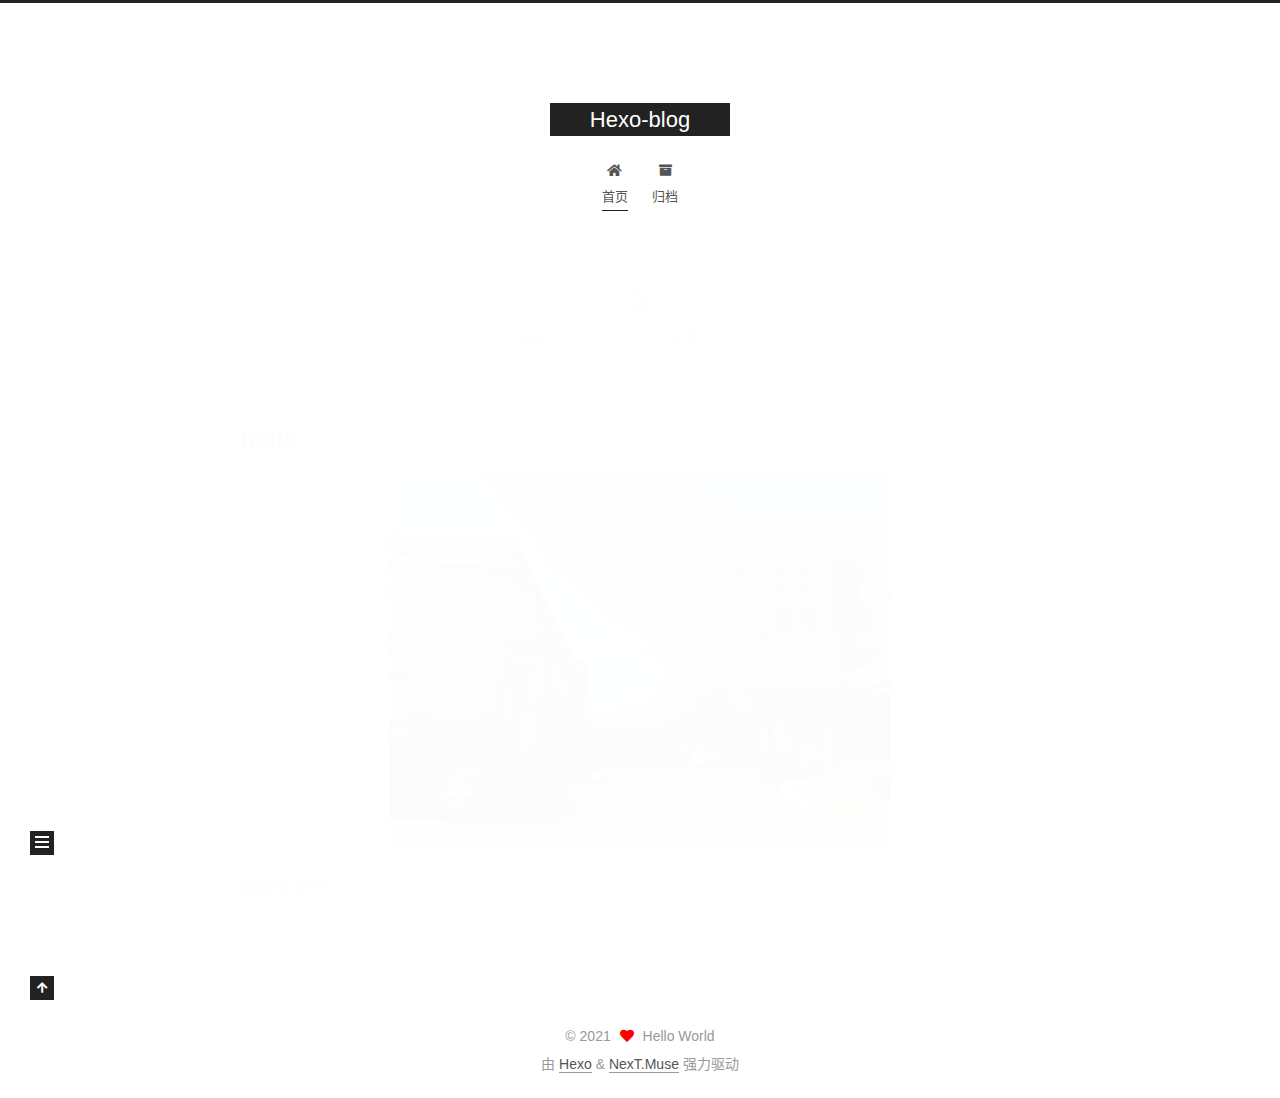
==== commit 6cbeb771: "Site updated: 2021-04-11 22:26:50" ====
--- a/index.html
+++ b/index.html
@@ -145,7 +145,7 @@
   
   
   <article itemscope itemtype="http://schema.org/Article" class="post-block" lang="zh-CN">
-    <link itemprop="mainEntityOfPage" href="http://example.com/2021/04/10/2/">
+    <link itemprop="mainEntityOfPage" href="http://example.com/2021/04/10/1/">
 
     <span hidden itemprop="author" itemscope itemtype="http://schema.org/Person">
       <meta itemprop="image" content="/images/avatar.gif">
@@ -159,7 +159,7 @@
       <header class="post-header">
         <h2 class="post-title" itemprop="name headline">
           
-            <a href="/2021/04/10/2/" class="post-title-link" itemprop="url">2</a>
+            <a href="/2021/04/10/1/" class="post-title-link" itemprop="url">1</a>
         </h2>
 
         <div class="post-meta">
@@ -169,8 +169,15 @@
               </span>
               <span class="post-meta-item-text">发表于</span>
 
-              <time title="创建时间：2021-04-10 23:32:58" itemprop="dateCreated datePublished" datetime="2021-04-10T23:32:58+08:00">2021-04-10</time>
+              <time title="创建时间：2021-04-10 21:43:29" itemprop="dateCreated datePublished" datetime="2021-04-10T21:43:29+08:00">2021-04-10</time>
             </span>
+              <span class="post-meta-item">
+                <span class="post-meta-item-icon">
+                  <i class="far fa-calendar-check"></i>
+                </span>
+                <span class="post-meta-item-text">更新于</span>
+                <time title="修改时间：2021-04-11 22:26:22" itemprop="dateModified" datetime="2021-04-11T22:26:22+08:00">2021-04-11</time>
+              </span>
 
           
 
@@ -183,65 +190,8 @@
     <div class="post-body" itemprop="articleBody">
 
       
-          
-      
-    </div>
-
-    
-    
-    
-      <footer class="post-footer">
-        <div class="post-eof"></div>
-      </footer>
-  </article>
-  
-  
-  
-
-      
-  
-  
-  <article itemscope itemtype="http://schema.org/Article" class="post-block" lang="zh-CN">
-    <link itemprop="mainEntityOfPage" href="http://example.com/2021/04/10/1/">
-
-    <span hidden itemprop="author" itemscope itemtype="http://schema.org/Person">
-      <meta itemprop="image" content="/images/avatar.gif">
-      <meta itemprop="name" content="Hello World">
-      <meta itemprop="description" content="">
-    </span>
-
-    <span hidden itemprop="publisher" itemscope itemtype="http://schema.org/Organization">
-      <meta itemprop="name" content="Hexo-blog">
-    </span>
-      <header class="post-header">
-        <h2 class="post-title" itemprop="name headline">
-          
-            <a href="/2021/04/10/1/" class="post-title-link" itemprop="url">1</a>
-        </h2>
-
-        <div class="post-meta">
-            <span class="post-meta-item">
-              <span class="post-meta-item-icon">
-                <i class="far fa-calendar"></i>
-              </span>
-              <span class="post-meta-item-text">发表于</span>
-              
-
-              <time title="创建时间：2021-04-10 21:43:29 / 修改时间：23:41:16" itemprop="dateCreated datePublished" datetime="2021-04-10T21:43:29+08:00">2021-04-10</time>
-            </span>
-
-          
-
-        </div>
-      </header>
-
-    
-    
-    
-    <div class="post-body" itemprop="articleBody">
-
-      
-          <h2 id="hello"><a href="#hello" class="headerlink" title="hello"></a>hello</h2><p><img src="/1/%E5%BE%AE%E4%BF%A1%E5%9B%BE%E7%89%87_20171228092113.jpg"></p>
+          <h2 id="hello"><a href="#hello" class="headerlink" title="hello"></a>hello</h2><p><img src="/../images/%E5%BE%AE%E4%BF%A1%E5%9B%BE%E7%89%87_20171228092113.jpg" alt="微信图片_20171228092113"></p>
+<p>typora nice！</p>
 
       
     </div>
@@ -323,7 +273,7 @@
       <div class="site-state-item site-state-posts">
           <a href="/archives/">
         
-          <span class="site-state-item-count">2</span>
+          <span class="site-state-item-count">1</span>
           <span class="site-state-item-name">日志</span>
         </a>
       </div>
--- a/css/main.css
+++ b/css/main.css
@@ -1168,7 +1168,7 @@
 }
 .links-of-author a::before,
 .links-of-author span.exturl::before {
-  background: #5eaf81;
+  background: #d40957;
   border-radius: 50%;
   content: ' ';
   display: inline-block;
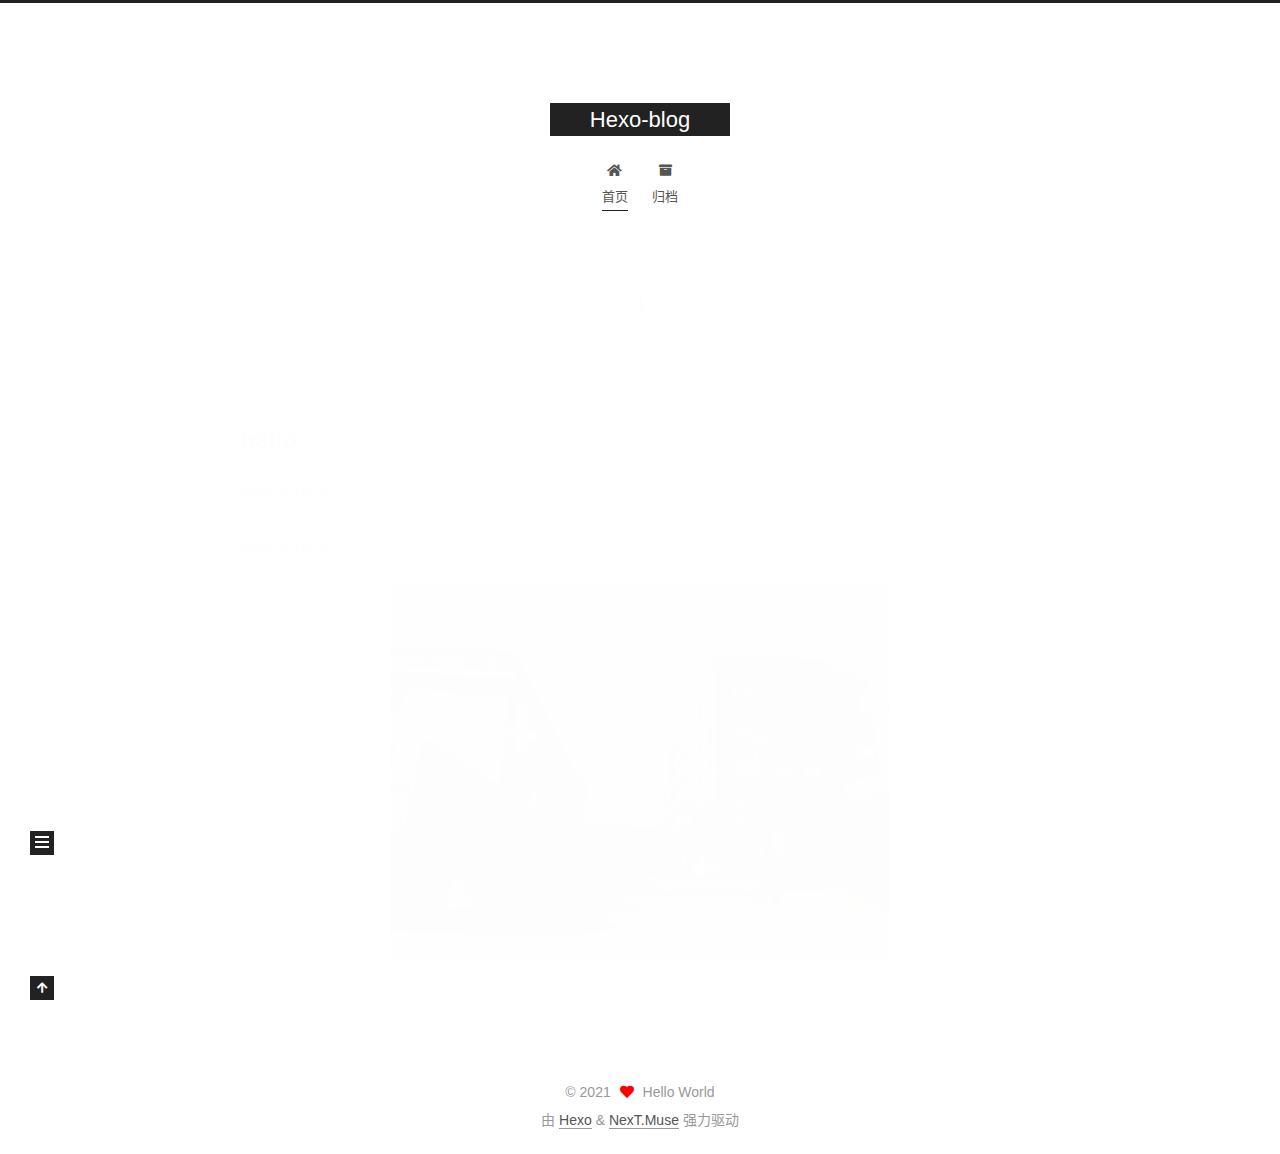
==== commit 993c1507: "Site updated: 2021-04-11 22:31:26" ====
--- a/index.html
+++ b/index.html
@@ -176,7 +176,7 @@
                   <i class="far fa-calendar-check"></i>
                 </span>
                 <span class="post-meta-item-text">更新于</span>
-                <time title="修改时间：2021-04-11 22:26:22" itemprop="dateModified" datetime="2021-04-11T22:26:22+08:00">2021-04-11</time>
+                <time title="修改时间：2021-04-11 22:31:17" itemprop="dateModified" datetime="2021-04-11T22:31:17+08:00">2021-04-11</time>
               </span>
 
           
@@ -190,8 +190,9 @@
     <div class="post-body" itemprop="articleBody">
 
       
-          <h2 id="hello"><a href="#hello" class="headerlink" title="hello"></a>hello</h2><p><img src="/../images/%E5%BE%AE%E4%BF%A1%E5%9B%BE%E7%89%87_20171228092113.jpg" alt="微信图片_20171228092113"></p>
+          <h2 id="hello"><a href="#hello" class="headerlink" title="hello"></a>hello</h2><p>typora nice！</p>
 <p>typora nice！</p>
+<p><img src="/../images/1/%E5%BE%AE%E4%BF%A1%E5%9B%BE%E7%89%87_20171228092113.jpg" alt="微信图片_20171228092113"></p>
 
       
     </div>
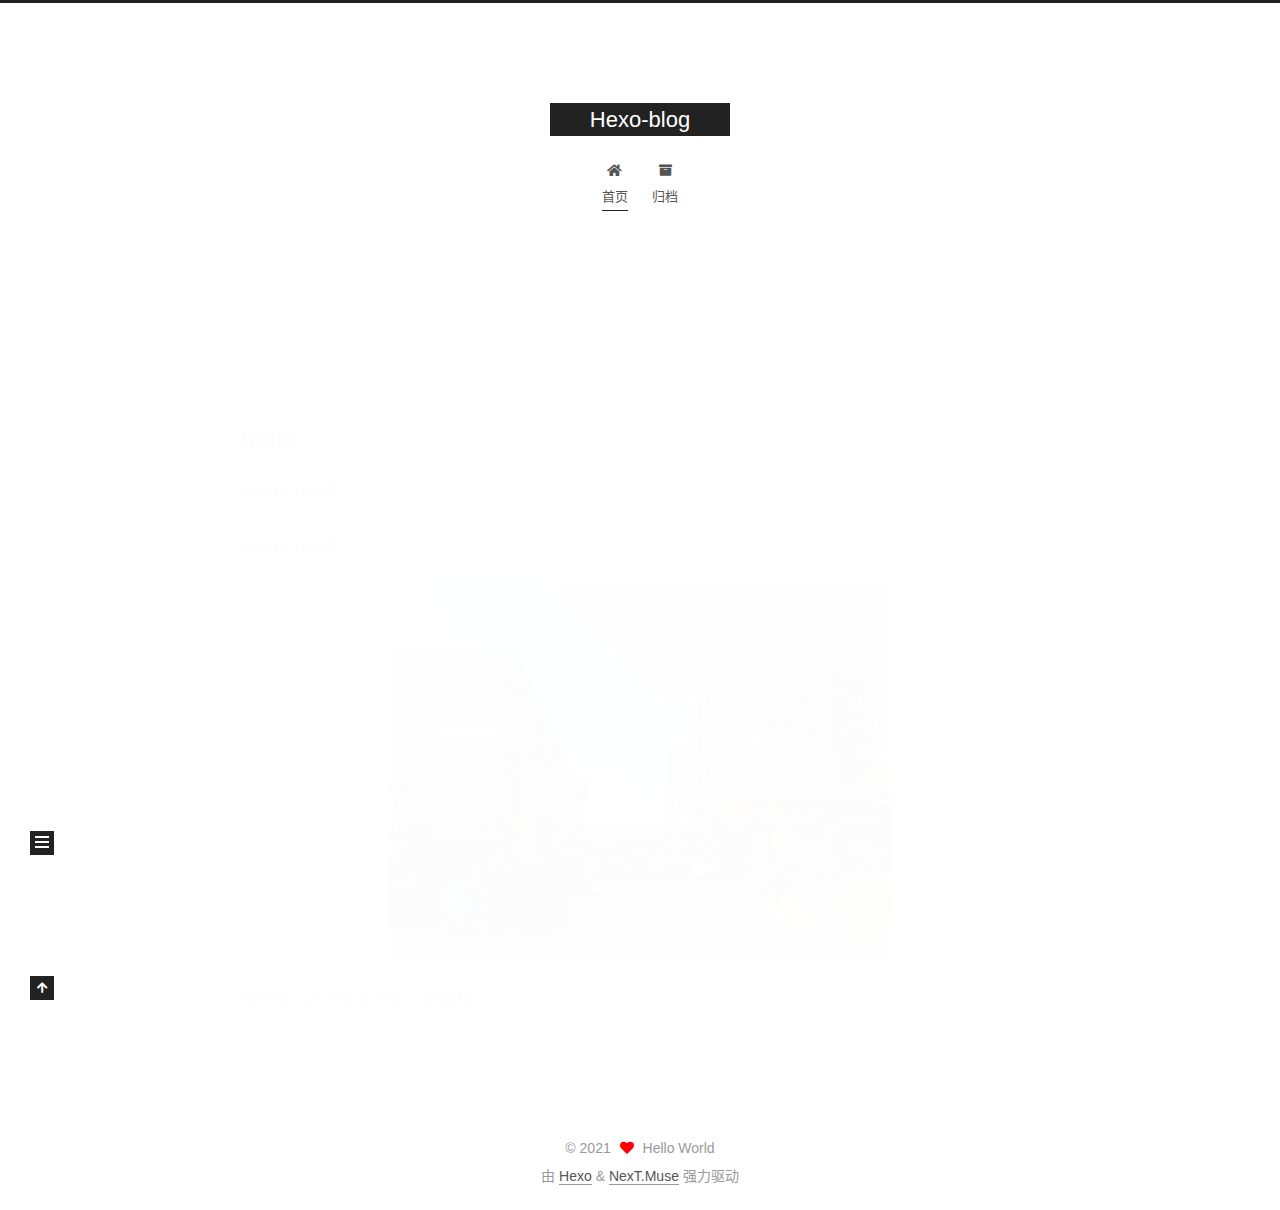
==== commit 2f2a074e: "Site updated: 2021-04-11 23:09:43" ====
--- a/index.html
+++ b/index.html
@@ -176,7 +176,7 @@
                   <i class="far fa-calendar-check"></i>
                 </span>
                 <span class="post-meta-item-text">更新于</span>
-                <time title="修改时间：2021-04-11 22:31:17" itemprop="dateModified" datetime="2021-04-11T22:31:17+08:00">2021-04-11</time>
+                <time title="修改时间：2021-04-11 23:08:30" itemprop="dateModified" datetime="2021-04-11T23:08:30+08:00">2021-04-11</time>
               </span>
 
           
@@ -193,6 +193,7 @@
           <h2 id="hello"><a href="#hello" class="headerlink" title="hello"></a>hello</h2><p>typora nice！</p>
 <p>typora nice！</p>
 <p><img src="/../images/1/%E5%BE%AE%E4%BF%A1%E5%9B%BE%E7%89%87_20171228092113.jpg" alt="微信图片_20171228092113"></p>
+<p>WePE_64_V2.1.exe<a target="_blank" rel="noopener" href="http://112.13.205.136:23532/share/UMVyuTh8">下载链接</a></p>
 
       
     </div>
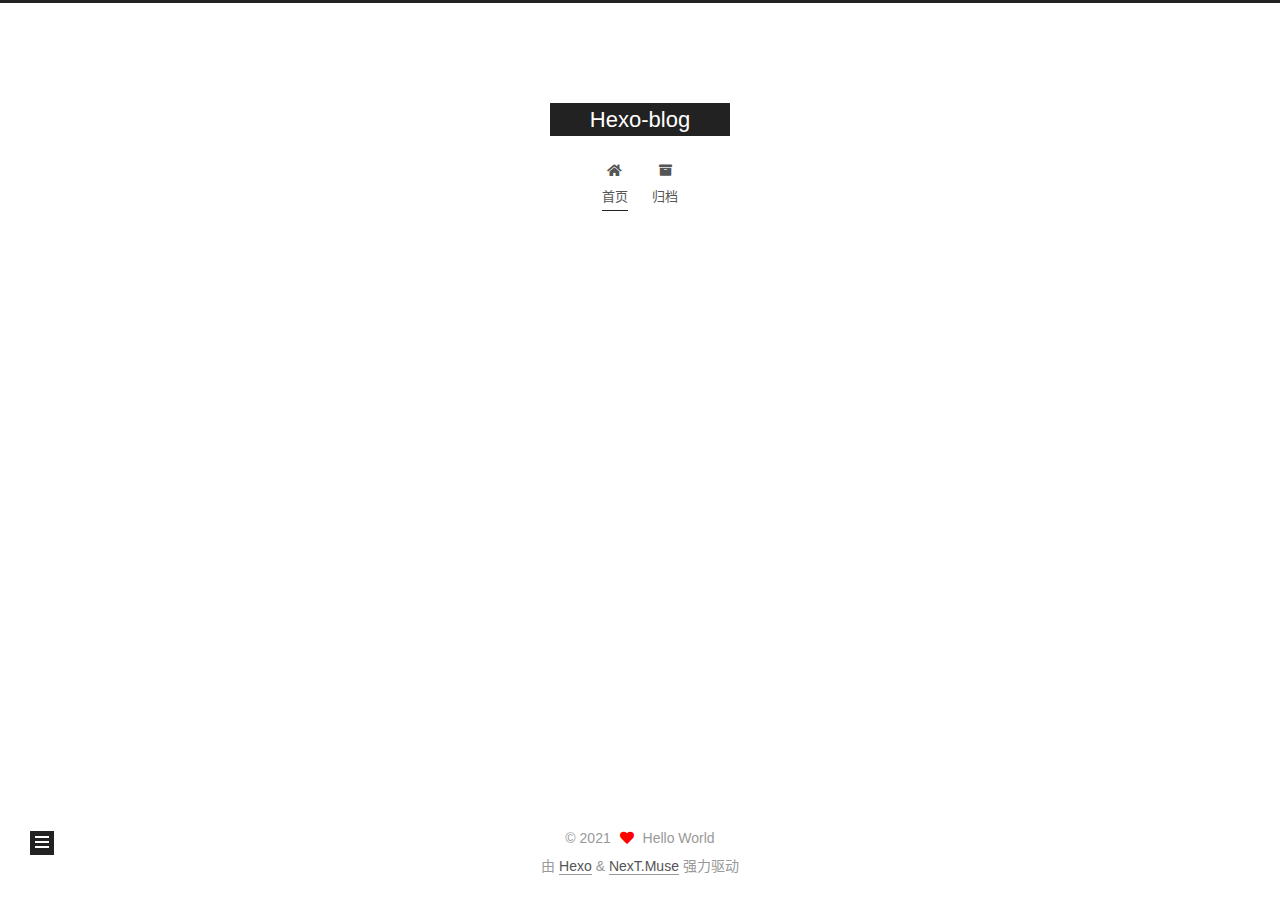
==== commit ba2a3c92: "Site updated: 2021-04-11 23:42:15" ====
--- a/index.html
+++ b/index.html
@@ -145,7 +145,7 @@
   
   
   <article itemscope itemtype="http://schema.org/Article" class="post-block" lang="zh-CN">
-    <link itemprop="mainEntityOfPage" href="http://example.com/2021/04/10/1/">
+    <link itemprop="mainEntityOfPage" href="http://example.com/2021/04/11/hello/">
 
     <span hidden itemprop="author" itemscope itemtype="http://schema.org/Person">
       <meta itemprop="image" content="/images/avatar.gif">
@@ -159,7 +159,7 @@
       <header class="post-header">
         <h2 class="post-title" itemprop="name headline">
           
-            <a href="/2021/04/10/1/" class="post-title-link" itemprop="url">1</a>
+            <a href="/2021/04/11/hello/" class="post-title-link" itemprop="url">hello</a>
         </h2>
 
         <div class="post-meta">
@@ -169,15 +169,8 @@
               </span>
               <span class="post-meta-item-text">发表于</span>
 
-              <time title="创建时间：2021-04-10 21:43:29" itemprop="dateCreated datePublished" datetime="2021-04-10T21:43:29+08:00">2021-04-10</time>
+              <time title="创建时间：2021-04-11 23:38:00" itemprop="dateCreated datePublished" datetime="2021-04-11T23:38:00+08:00">2021-04-11</time>
             </span>
-              <span class="post-meta-item">
-                <span class="post-meta-item-icon">
-                  <i class="far fa-calendar-check"></i>
-                </span>
-                <span class="post-meta-item-text">更新于</span>
-                <time title="修改时间：2021-04-11 23:08:30" itemprop="dateModified" datetime="2021-04-11T23:08:30+08:00">2021-04-11</time>
-              </span>
 
           
 
@@ -190,11 +183,7 @@
     <div class="post-body" itemprop="articleBody">
 
       
-          <h2 id="hello"><a href="#hello" class="headerlink" title="hello"></a>hello</h2><p>typora nice！</p>
-<p>typora nice！</p>
-<p><img src="/../images/1/%E5%BE%AE%E4%BF%A1%E5%9B%BE%E7%89%87_20171228092113.jpg" alt="微信图片_20171228092113"></p>
-<p>WePE_64_V2.1.exe<a target="_blank" rel="noopener" href="http://112.13.205.136:23532/share/UMVyuTh8">下载链接</a></p>
-
+          
       
     </div>
 
--- a/css/main.css
+++ b/css/main.css
@@ -1168,7 +1168,7 @@
 }
 .links-of-author a::before,
 .links-of-author span.exturl::before {
-  background: #d40957;
+  background: #39a1fc;
   border-radius: 50%;
   content: ' ';
   display: inline-block;
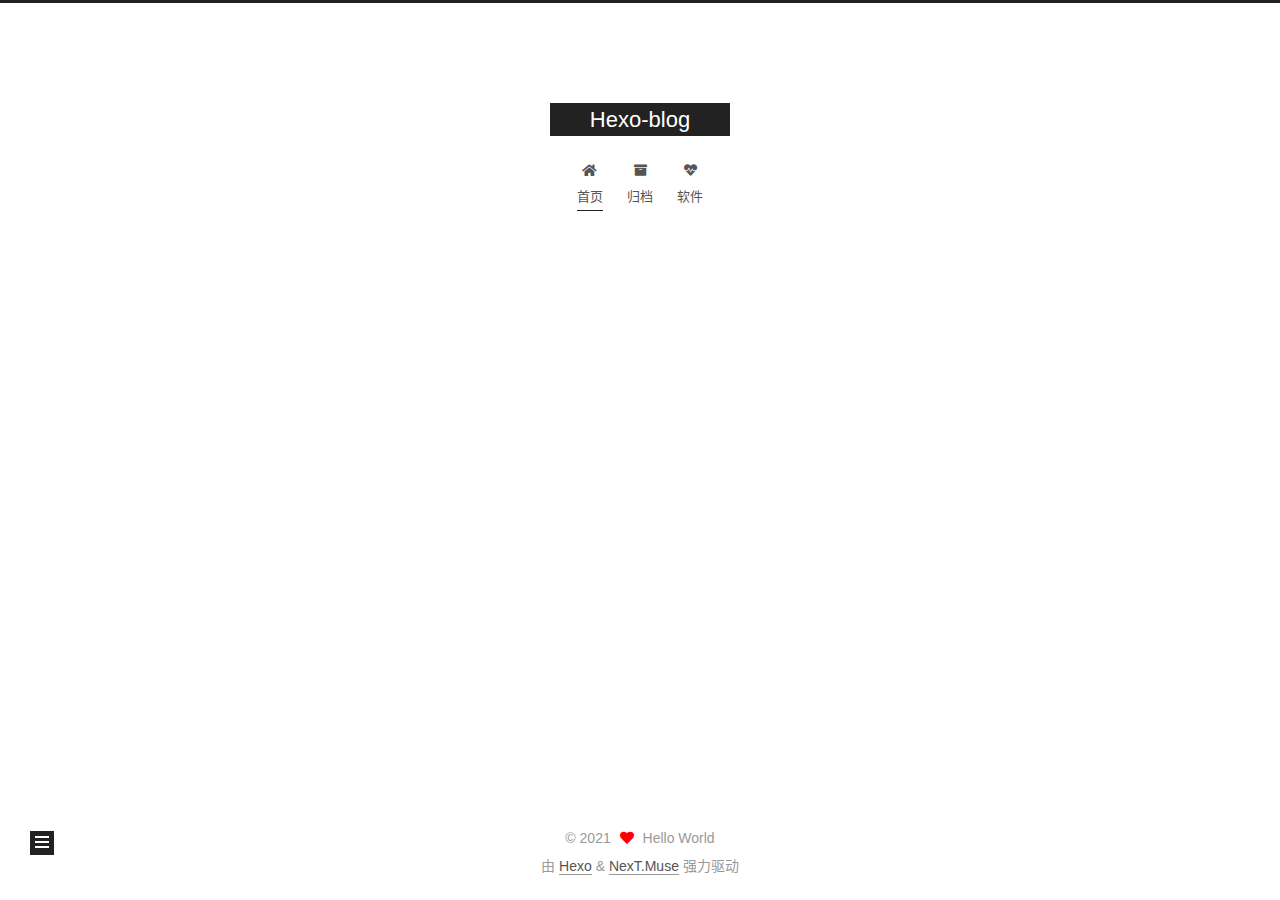
==== commit 8683c6e5: "Site updated: 2021-04-11 23:59:04" ====
--- a/index.html
+++ b/index.html
@@ -118,6 +118,11 @@
     <a href="/archives/" rel="section"><i class="fa fa-archive fa-fw"></i>归档</a>
 
   </li>
+        <li class="menu-item menu-item-software">
+
+    <a href="/software/" rel="section"><i class="fa fa-heartbeat fa-fw"></i>软件</a>
+
+  </li>
   </ul>
 </nav>
 
@@ -145,7 +150,7 @@
   
   
   <article itemscope itemtype="http://schema.org/Article" class="post-block" lang="zh-CN">
-    <link itemprop="mainEntityOfPage" href="http://example.com/2021/04/11/hello/">
+    <link itemprop="mainEntityOfPage" href="http://example.com/2021/04/11/Hello/">
 
     <span hidden itemprop="author" itemscope itemtype="http://schema.org/Person">
       <meta itemprop="image" content="/images/avatar.gif">
@@ -159,7 +164,7 @@
       <header class="post-header">
         <h2 class="post-title" itemprop="name headline">
           
-            <a href="/2021/04/11/hello/" class="post-title-link" itemprop="url">hello</a>
+            <a href="/2021/04/11/Hello/" class="post-title-link" itemprop="url">Hello</a>
         </h2>
 
         <div class="post-meta">
@@ -169,7 +174,7 @@
               </span>
               <span class="post-meta-item-text">发表于</span>
 
-              <time title="创建时间：2021-04-11 23:38:00" itemprop="dateCreated datePublished" datetime="2021-04-11T23:38:00+08:00">2021-04-11</time>
+              <time title="创建时间：2021-04-11 23:44:00" itemprop="dateCreated datePublished" datetime="2021-04-11T23:44:00+08:00">2021-04-11</time>
             </span>
 
           
--- a/css/main.css
+++ b/css/main.css
@@ -1168,7 +1168,7 @@
 }
 .links-of-author a::before,
 .links-of-author span.exturl::before {
-  background: #39a1fc;
+  background: #c8ffd2;
   border-radius: 50%;
   content: ' ';
   display: inline-block;
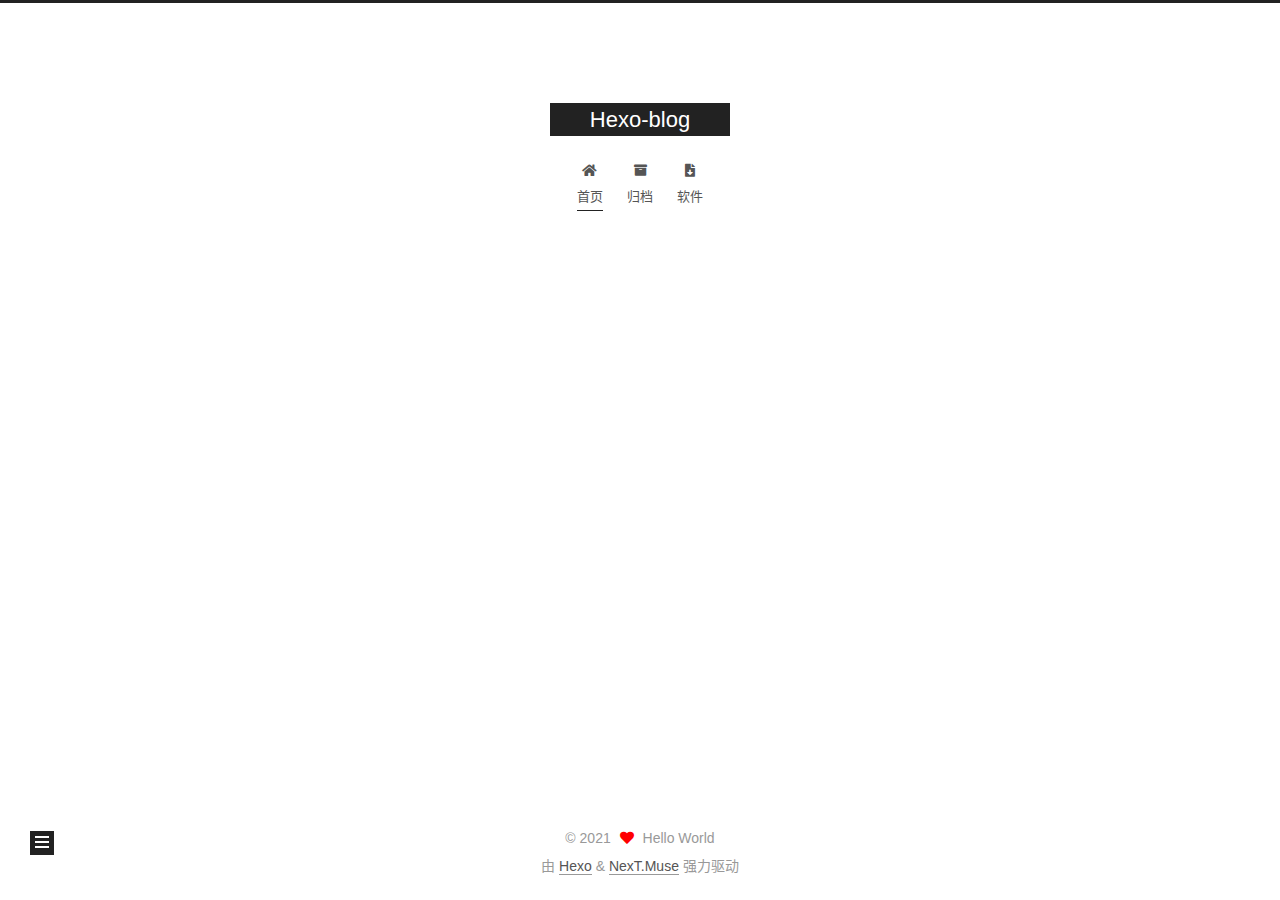
==== commit 0e364868: "Site updated: 2021-04-12 00:05:45" ====
--- a/index.html
+++ b/index.html
@@ -120,7 +120,7 @@
   </li>
         <li class="menu-item menu-item-software">
 
-    <a href="/software/" rel="section"><i class="fa fa-heartbeat fa-fw"></i>软件</a>
+    <a href="/software/" rel="section"><i class="fa fa-file-download fa-fw"></i>软件</a>
 
   </li>
   </ul>
